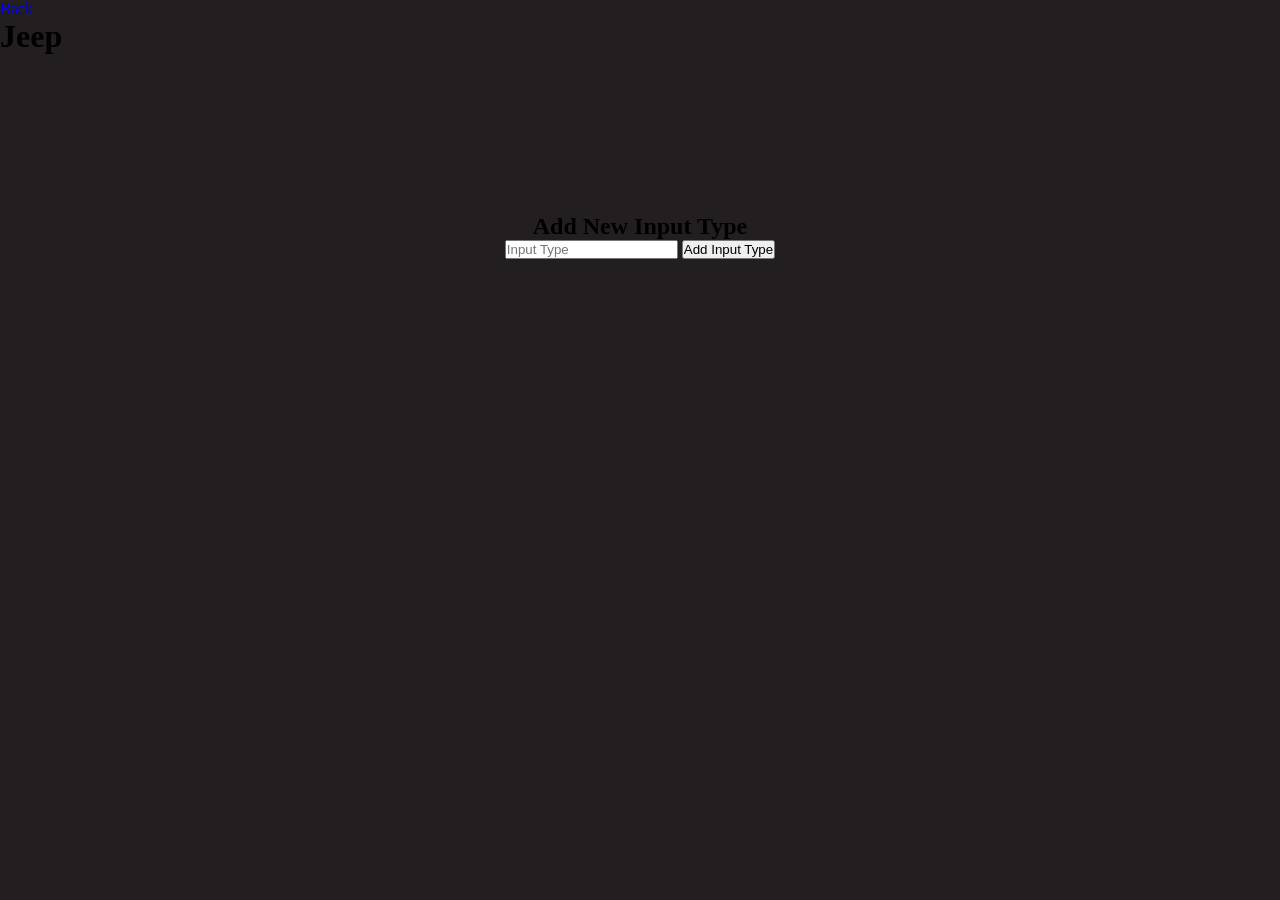
==== www/add_data_type.html @ c62db0c0 "Jeep App" ====
<!doctype html>
<html>
<head>
<meta charset="utf-8">
<title>Untitled Document</title>
<link rel="stylesheet" href="themes/jeep_app.min.css" />
<link rel="stylesheet" href="themes/jquery.mobile.icons.min.css" />
<link rel="stylesheet" href="themes/jquery.mobile.structure-1.4.3.min.css" />
<script src="js/jquery-1.11.1.min.js"></script>
<script src="js/jquery.mobile-1.4.3.min.js"></script>
<link rel="stylesheet" type="text/css" href="css/style.css">
</head>

<body onload="initDB();">
<div data-theme="d" data-role="page">
	<div data-role="header" data-theme="d">
		<a href="project_options.html" data-icon="carat-l" class="ui-btn-left" data-transition="flip" data-direction="reverse">Back</a>
		<h1>
			Jeep
		</h1>
	</div>
	
	<input type="hidden" id='lat' value="lat"/>
	<input type="hidden" id='long' value="long"/>
	
	<div class="infoBox" data-role="content" data-theme="d">
		<h2 class="headingStyle">Add New Input Type</h2>
		<form type="post" onsubmit="addDataType(); return false;">
		  <input type="text" id="data_type" name="data_type" placeholder="Input Type" />
		  <input type="submit" value="Add Input Type" data-icon="check" data-iconpos="right" />
		</form>
	</div>
	
	<script src="js/dbLinkedFile.js"></script>
</div>
</body>
</html>
---- www/css/style.css ----
*{
	margin:0;
	padding:0;
}
body{
	background:#231F20;
}
.btnBigger{
	text-align:center;
	padding-top: 15px;
	padding-bottom: 15px;
	font-size:25px;
}
.infoBox{
	text-align:center;
	margin:auto;
	width: 80%;
	padding: 15px;
	margin-top: 10%;
}
.headingStyle{
	margin-top: 15px;
}
.alignLeft{
	text-align:left;
	display:block;
	padding:20px;
	position:inherit !important; 
}
.alignCenter{
	text-align:center;
	display:block;
	position:inherit !important; 
}
#totalSubs{
	color: #F90;
}
.smallText{
	font-size:10px;
}
a{
	text-decoration: none;
}
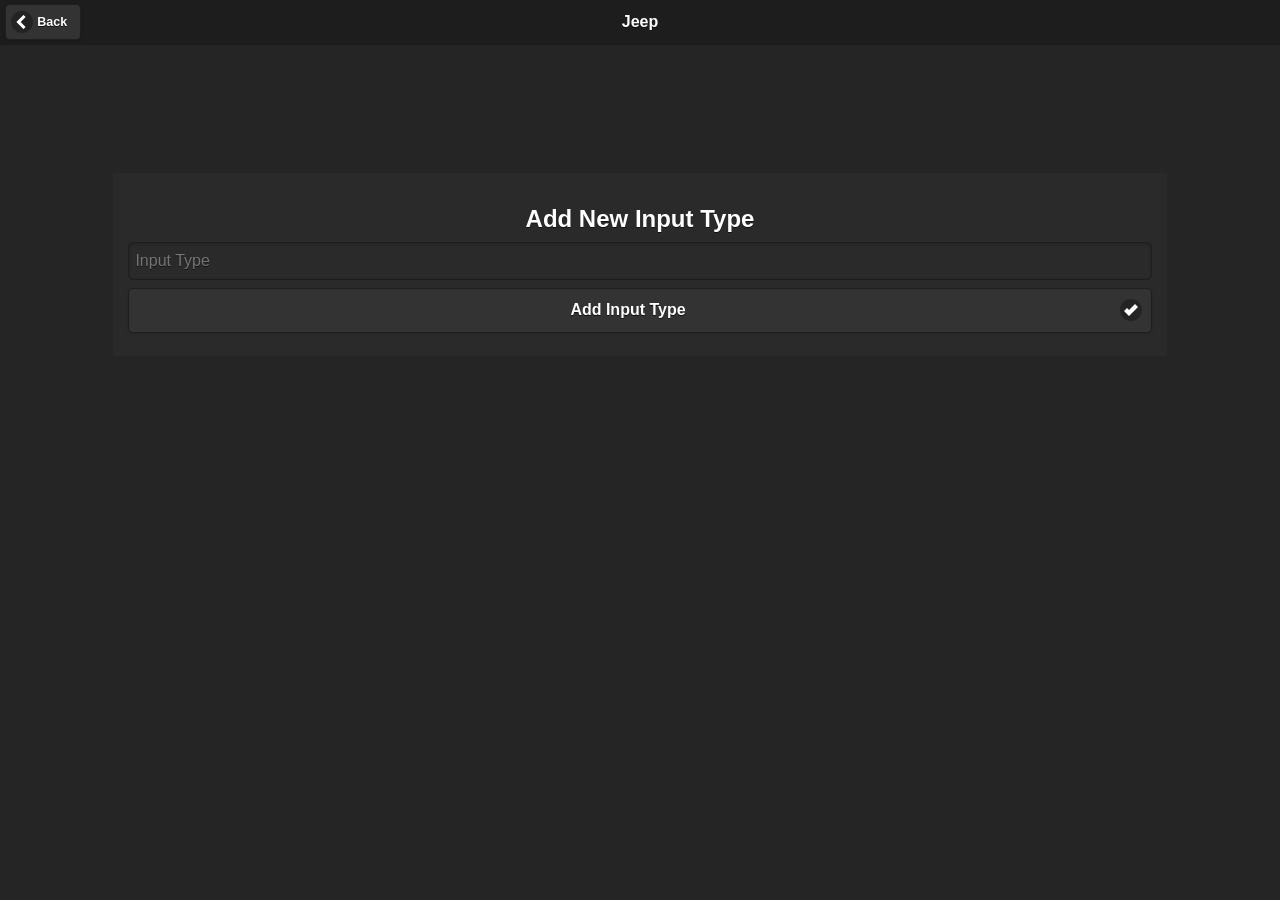
==== commit 706c5aa8: "New Local Update" ====
--- a/www/add_data_type.html
+++ b/www/add_data_type.html
@@ -2,18 +2,16 @@
 <html>
 <head>
 <meta charset="utf-8">
-<title>Untitled Document</title>
-<link rel="stylesheet" href="themes/jeep_app.min.css" />
-<link rel="stylesheet" href="themes/jquery.mobile.icons.min.css" />
-<link rel="stylesheet" href="themes/jquery.mobile.structure-1.4.3.min.css" />
-<script src="js/jquery-1.11.1.min.js"></script>
-<script src="js/jquery.mobile-1.4.3.min.js"></script>
+<title>Add Data Type</title>
+<link rel="stylesheet" href="js/jquery.mobile-1.4.2.min.css">
+<script src="js/jquery-1.10.2.min.js"></script>
+<script src="js/jquery.mobile-1.4.2.min.js"></script>
 <link rel="stylesheet" type="text/css" href="css/style.css">
 </head>
 
 <body onload="initDB();">
-<div data-theme="d" data-role="page">
-	<div data-role="header" data-theme="d">
+<div data-role="page" data-theme="b">
+	<div data-role="header" data-theme="b">
 		<a href="project_options.html" data-icon="carat-l" class="ui-btn-left" data-transition="flip" data-direction="reverse">Back</a>
 		<h1>
 			Jeep
@@ -23,7 +21,7 @@
 	<input type="hidden" id='lat' value="lat"/>
 	<input type="hidden" id='long' value="long"/>
 	
-	<div class="infoBox" data-role="content" data-theme="d">
+	<div class="infoBox" data-role="content" data-theme="b">
 		<h2 class="headingStyle">Add New Input Type</h2>
 		<form type="post" onsubmit="addDataType(); return false;">
 		  <input type="text" id="data_type" name="data_type" placeholder="Input Type" />
